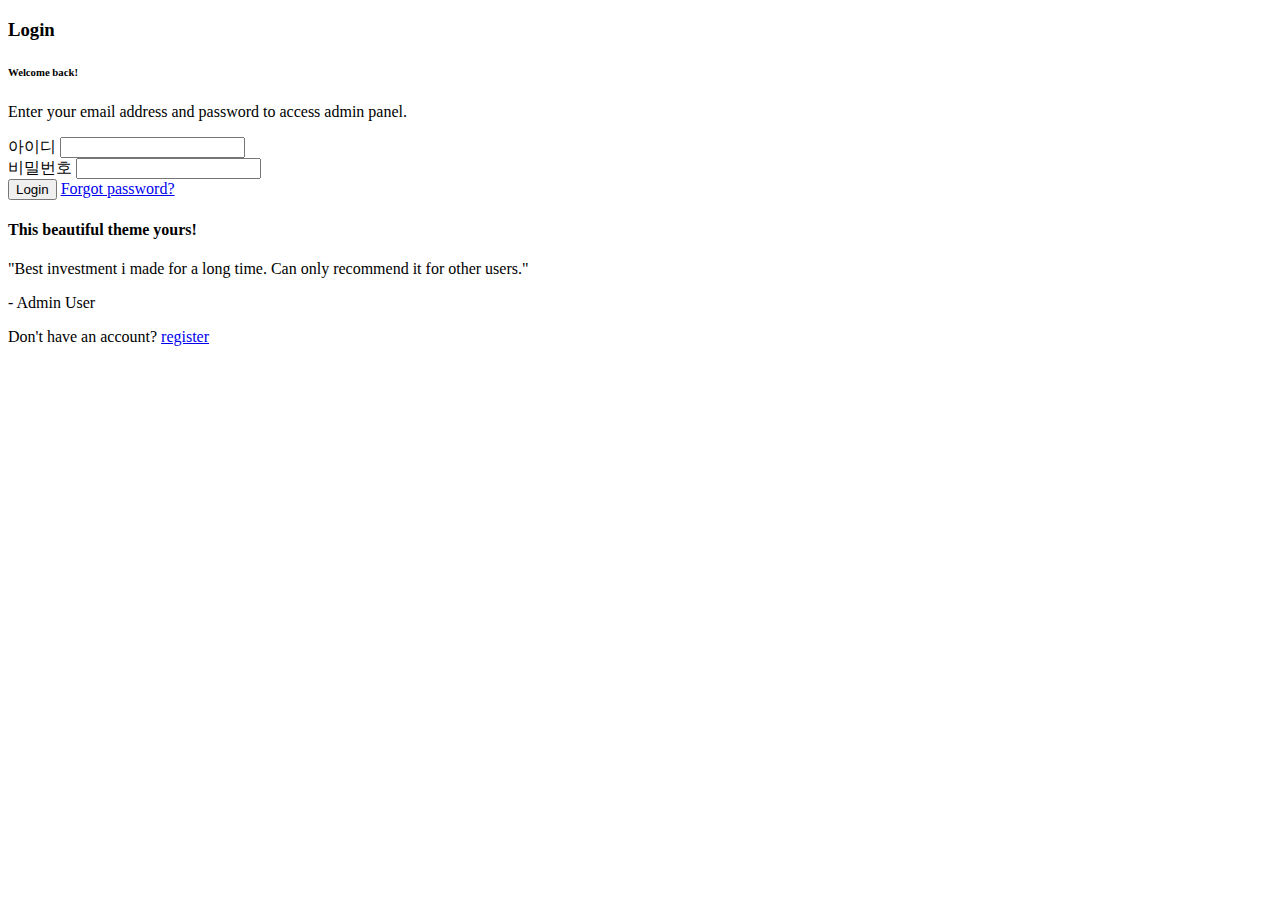
==== src/main/resources/templates/auth/login.html @ 7a7b5f53 "로그인 뷰" ====
<!DOCTYPE html>
<html lang="ko" >
<head>
    <meta charset="UTF-8">
    <title>Title</title>

    <link href="https://cdn.jsdelivr.net/npm/bootstrap@5.2.0/dist/css/bootstrap.min.css" rel="stylesheet" integrity="sha384-gH2yIJqKdNHPEq0n4Mqa/HGKIhSkIHeL5AyhkYV8i59U5AR6csBvApHHNl/vI1Bx" crossorigin="anonymous">
    <link href="/css/login.css" rel="stylesheet">

</head>
<body>

<div id="main-wrapper" class="container">
<div class="row justify-content-center">
    <div class="col-xl-10">
        <div class="card border-0">
            <div class="card-body p-0">
                <div class="row no-gutters">
                    <div class="col-lg-6">
                        <div class="p-5">
                            <div class="mb-5">
                                <h3 class="h4 font-weight-bold text-theme">Login</h3>
                            </div>

                            <h6 class="h5 mb-0">Welcome back!</h6>
                            <p class="text-muted mt-2 mb-5">Enter your email address and password to access admin panel.</p>

                            <form action="/auth/login" method="post">
                                <div class="form-group">
                                    <label for="userName">아이디</label>
                                    <input type="text" class="form-control" id="userName" name="userName">
                                </div>
                                <div class="form-group mb-5">
                                    <label for="password">비밀번호</label>
                                    <input type="password" class="form-control" id="password" name="password">
                                </div>
                                <button type="submit" class="btn btn-theme">Login</button>
                                <a href="#l" class="forgot-link float-right text-primary">Forgot password?</a>
                            </form>
                        </div>
                    </div>

                    <div class="col-lg-6 d-none d-lg-inline-block">
                        <div class="account-block rounded-right">
                            <div class="overlay rounded-right"></div>
                            <div class="account-testimonial">
                                <h4 class="text-white mb-4">This  beautiful theme yours!</h4>
                                <p class="lead text-white">"Best investment i made for a long time. Can only recommend it for other users."</p>
                                <p>- Admin User</p>
                            </div>
                        </div>
                    </div>
                </div>

            </div>
            <!-- end card-body -->
        </div>
        <!-- end card -->

        <p class="text-muted text-center mt-3 mb-0">Don't have an account? <a href="register.html" class="text-primary ml-1">register</a></p>

        <!-- end row -->

    </div>
    <!-- end col -->
</div>
<!-- Row -->
</div>

<script src="https://cdn.jsdelivr.net/npm/bootstrap@5.2.0/dist/js/bootstrap.bundle.min.js" integrity="sha384-A3rJD856KowSb7dwlZdYEkO39Gagi7vIsF0jrRAoQmDKKtQBHUuLZ9AsSv4jD4Xa" crossorigin="anonymous"></script>

</body>
</html>
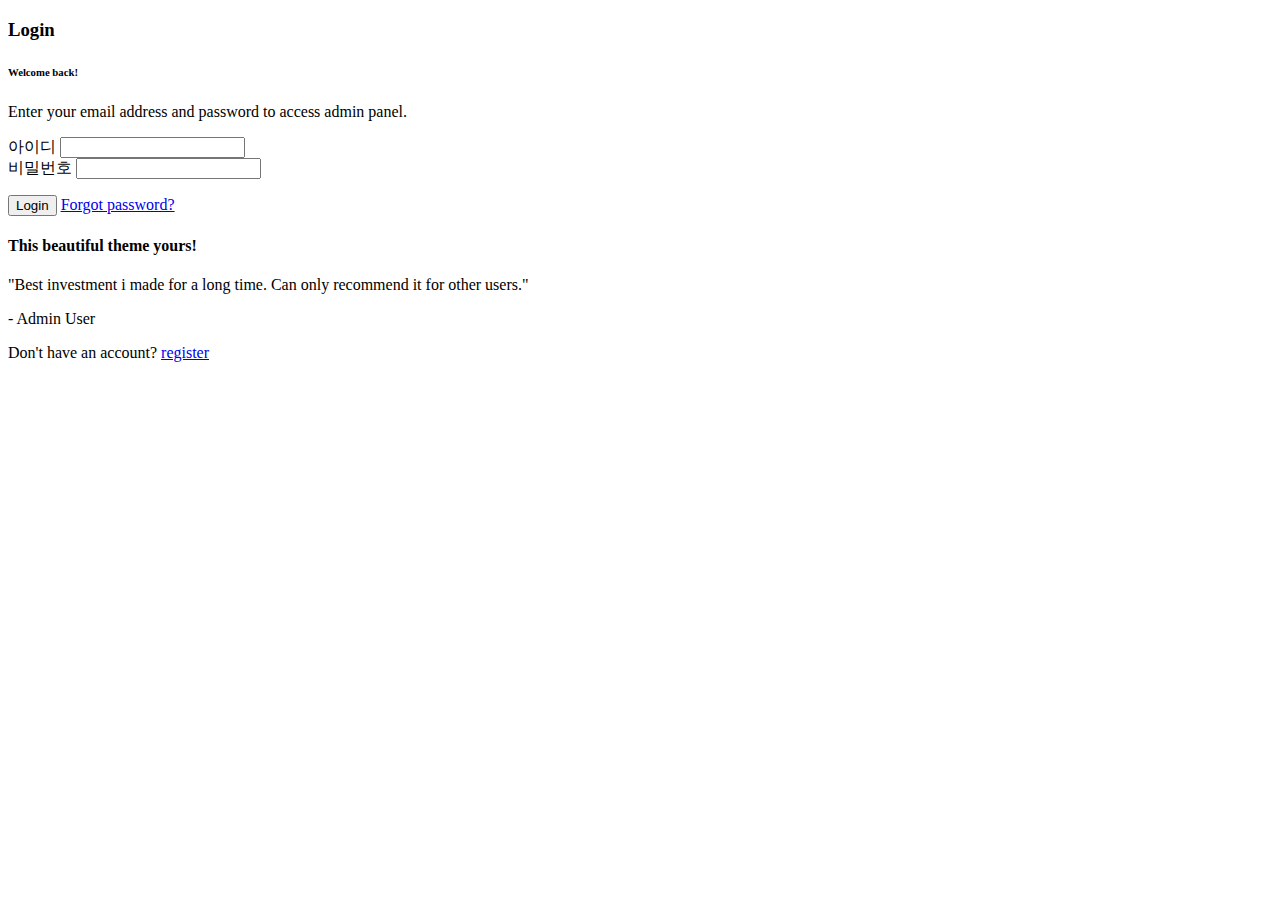
==== commit 67419613: "로그인 유효성 검사 + 회원가입 유효성 검사" ====
--- a/src/main/resources/templates/auth/login.html
+++ b/src/main/resources/templates/auth/login.html
@@ -25,7 +25,7 @@
                             <h6 class="h5 mb-0">Welcome back!</h6>
                             <p class="text-muted mt-2 mb-5">Enter your email address and password to access admin panel.</p>
 
-                            <form action="/auth/login" method="post">
+                            <form action="/login" method="post">
                                 <div class="form-group">
                                     <label for="userName">아이디</label>
                                     <input type="text" class="form-control" id="userName" name="userName">
@@ -34,6 +34,9 @@
                                     <label for="password">비밀번호</label>
                                     <input type="password" class="form-control" id="password" name="password">
                                 </div>
+                                <span th:if="${error} == 'true'">
+                                     <p th:text="${exception}"></p>
+                                </span>
                                 <button type="submit" class="btn btn-theme">Login</button>
                                 <a href="#l" class="forgot-link float-right text-primary">Forgot password?</a>
                             </form>
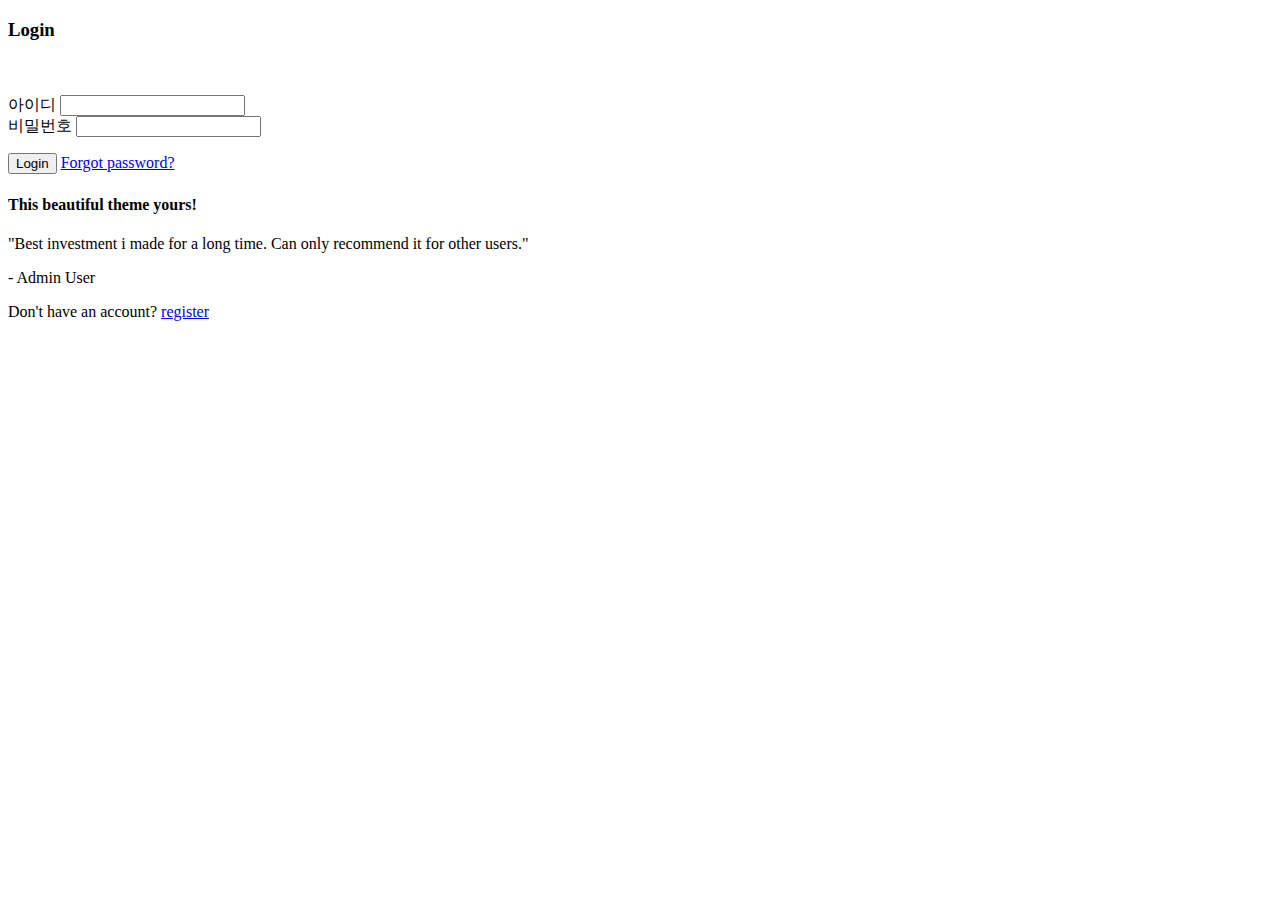
==== commit 92b69592: "html title 변경" ====
--- a/src/main/resources/templates/auth/login.html
+++ b/src/main/resources/templates/auth/login.html
@@ -2,7 +2,7 @@
 <html lang="ko" >
 <head>
     <meta charset="UTF-8">
-    <title>Title</title>
+    <title>로그인</title>
 
     <link href="https://cdn.jsdelivr.net/npm/bootstrap@5.2.0/dist/css/bootstrap.min.css" rel="stylesheet" integrity="sha384-gH2yIJqKdNHPEq0n4Mqa/HGKIhSkIHeL5AyhkYV8i59U5AR6csBvApHHNl/vI1Bx" crossorigin="anonymous">
     <link href="/css/login.css" rel="stylesheet">
@@ -22,8 +22,7 @@
                                 <h3 class="h4 font-weight-bold text-theme">Login</h3>
                             </div>
 
-                            <h6 class="h5 mb-0">Welcome back!</h6>
-                            <p class="text-muted mt-2 mb-5">Enter your email address and password to access admin panel.</p>
+                            <br><br>
 
                             <form action="/login" method="post">
                                 <div class="form-group">
@@ -34,7 +33,7 @@
                                     <label for="password">비밀번호</label>
                                     <input type="password" class="form-control" id="password" name="password">
                                 </div>
-                                <span th:if="${error} == 'true'">
+                                <span id="validation" th:if="${error} == 'true'">
                                      <p th:text="${exception}"></p>
                                 </span>
                                 <button type="submit" class="btn btn-theme">Login</button>
@@ -60,7 +59,7 @@
         </div>
         <!-- end card -->
 
-        <p class="text-muted text-center mt-3 mb-0">Don't have an account? <a href="register.html" class="text-primary ml-1">register</a></p>
+        <p class="text-muted text-center mt-3 mb-0">Don't have an account? <a href="/auth/register" class="text-primary ml-1">register</a></p>
 
         <!-- end row -->
 
